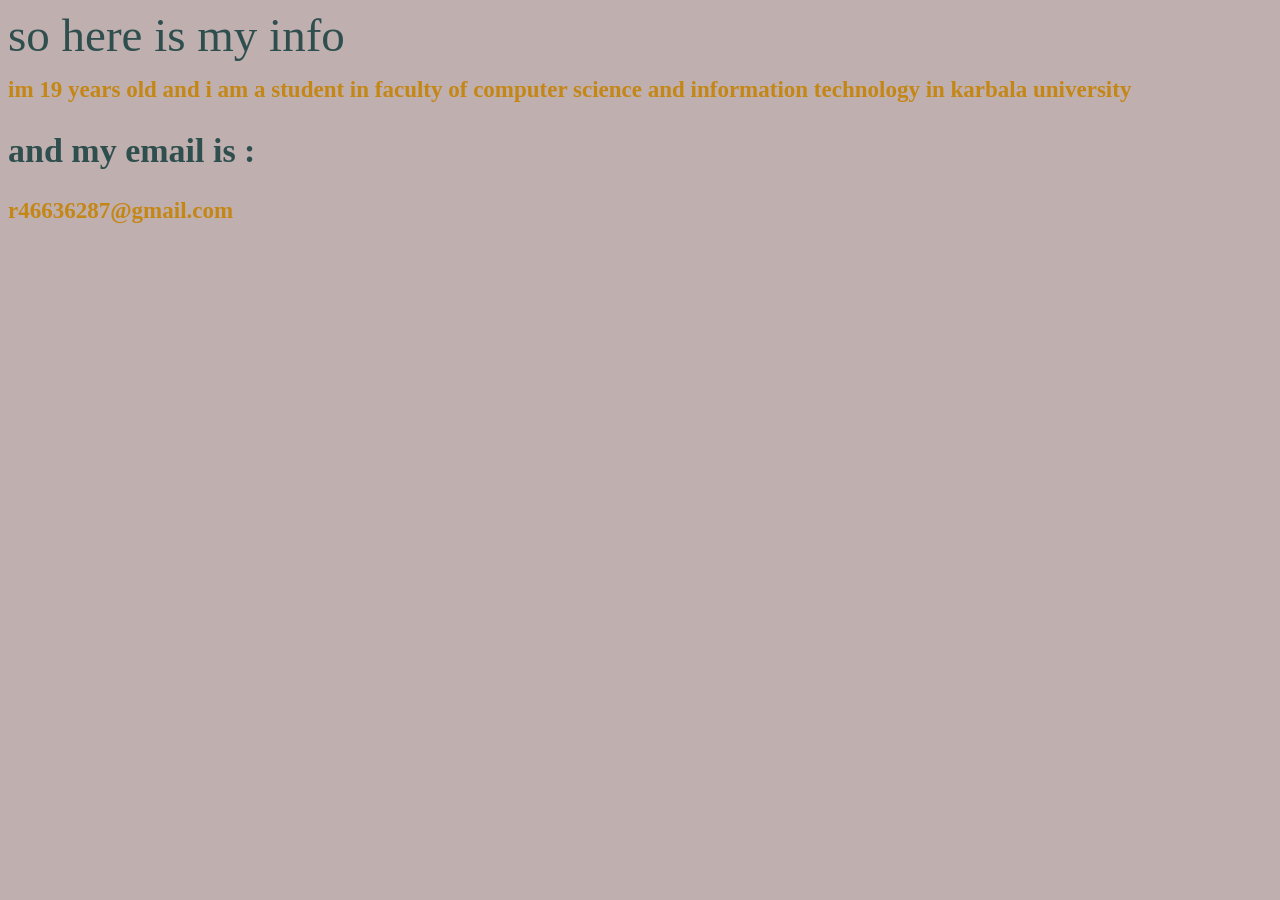
==== sothing.html @ 80d6bdf6 "Add files via upload" ====
<!DOCTYPE html>
<html lang="en">
<head>
<link rel="stylesheet" href="anything.css">
<meta charset="UTF-8">
<title> my info</title>    
</head>
<body>
<m>so here is my info</m>
<h1>im 19 years old and i am a student in faculty of computer science and information technology in karbala university</h1>
<h2>and my email is :   </h2>
<h3>r46636287@gmail.com </h3>
</body>
</html>
---- anything.css ----
body
{background-color: #c0afaf;}
m
{color: darkslategray; font-size: 47px;}
h1
{color: rgb(196, 134, 20); font-size: 23px;}
h2
{color: darkslategray; font-size: 34px;}
h3
{color: rgb(196, 134, 20); font-size: 23px;}
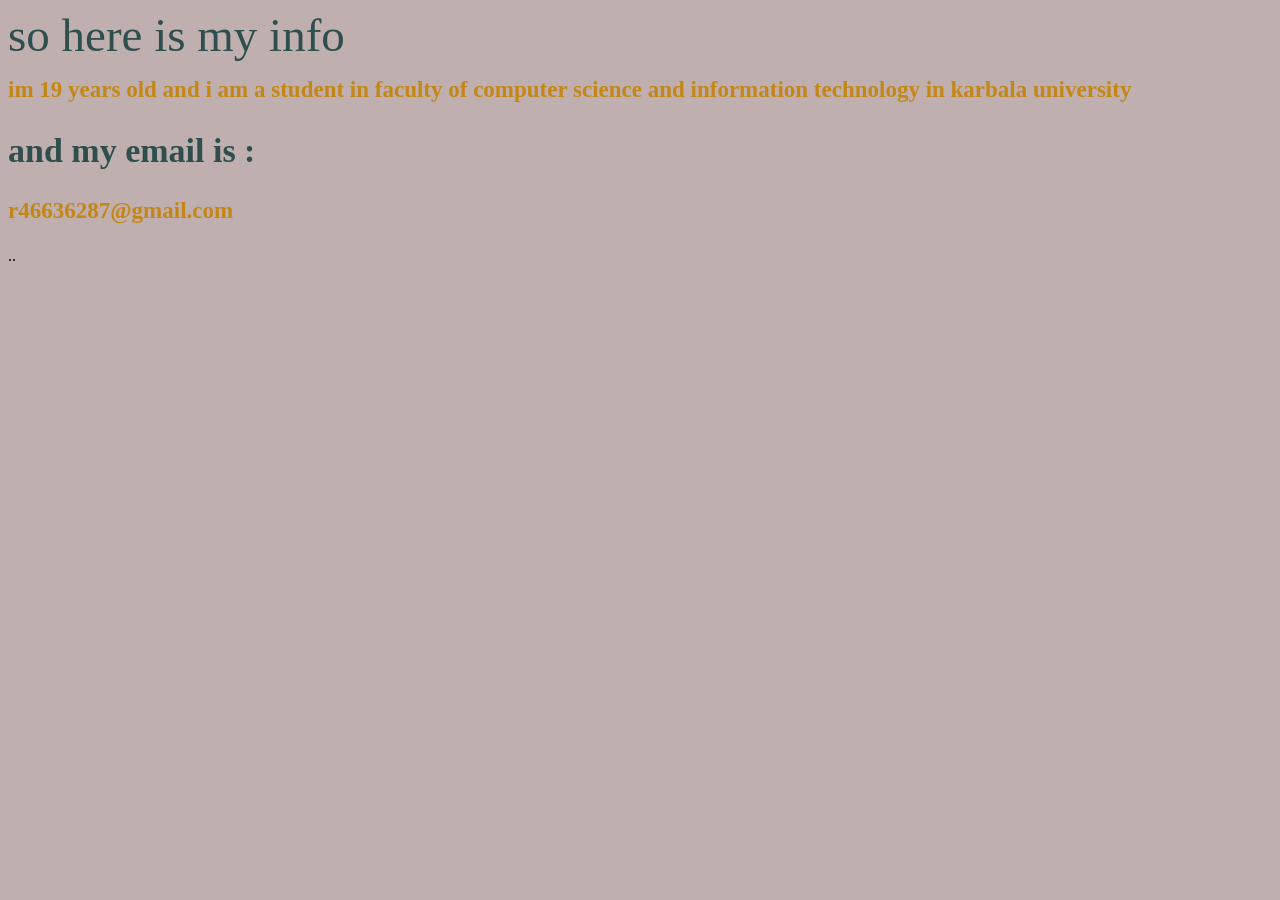
==== commit 4dd5aee5: "Update sothing.html" ====
--- a/sothing.html
+++ b/sothing.html
@@ -11,4 +11,5 @@
 <h2>and my email is :   </h2>
 <h3>r46636287@gmail.com </h3>
 </body>
-</html>+</html>
+..
